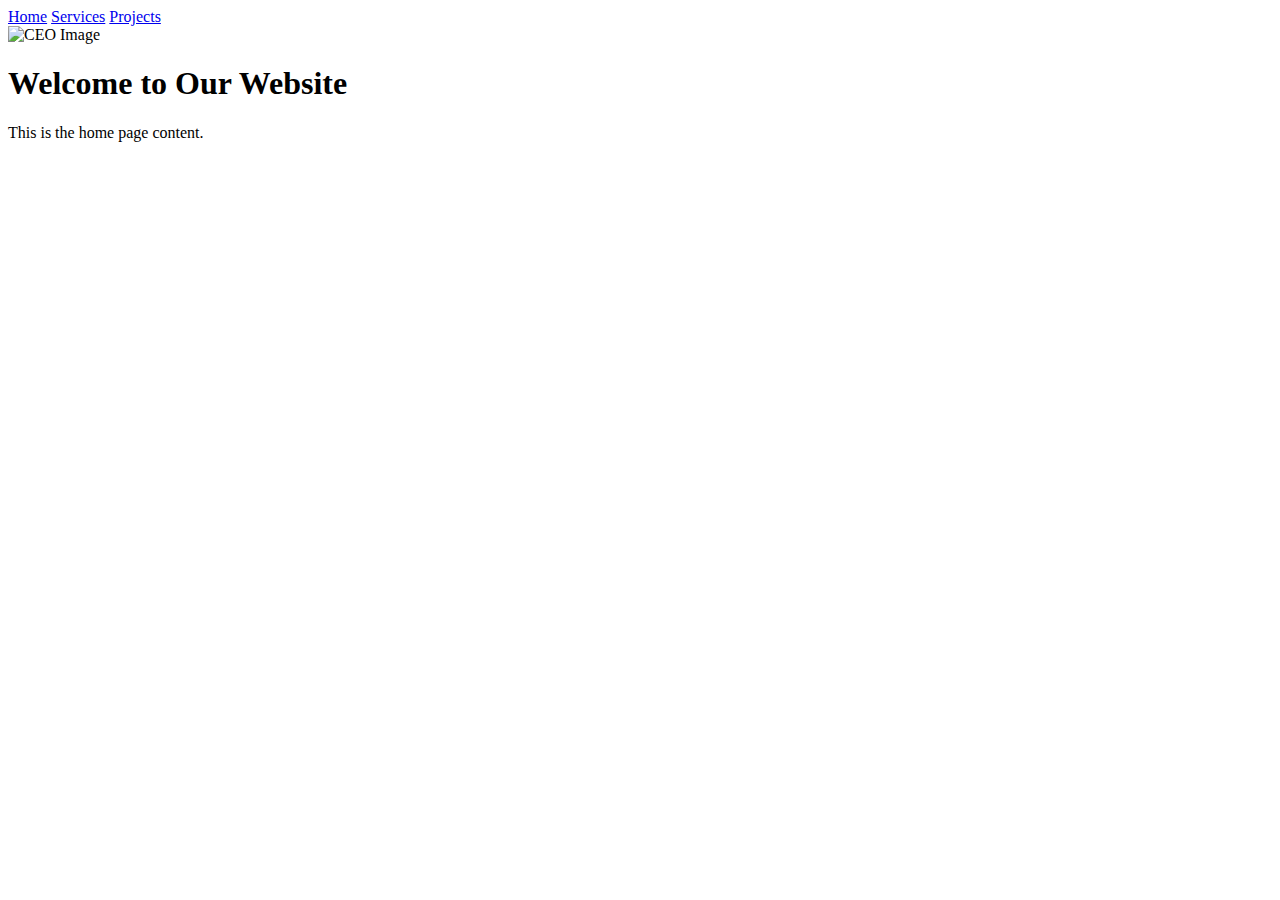
==== index.html @ 5084c75d "initial commit" ====
<!DOCTYPE html>
<html lang="en">
<head>
    <meta charset="UTF-8">
    <meta name="viewport" content="width=device-width, initial-scale=1.0">
    <title>Website</title>
    <link rel="stylesheet" href="styles.css">
</head>
<body>
    <header>
        <div class="navbar">
            <a href="index.html">Home</a>
            <a href="services.html">Services</a>
            <a href="projects.html">Projects</a>
        </div>
    </header>
    <main>
        <div class="content">
            <img src="ceo.jpg" alt="CEO Image" class="ceo-image">
            <div class="text-content">
                <h1>Welcome to Our Website</h1>
                <p>This is the home page content.</p>
            </div>
        </div>
    </main>
</body>
</html>
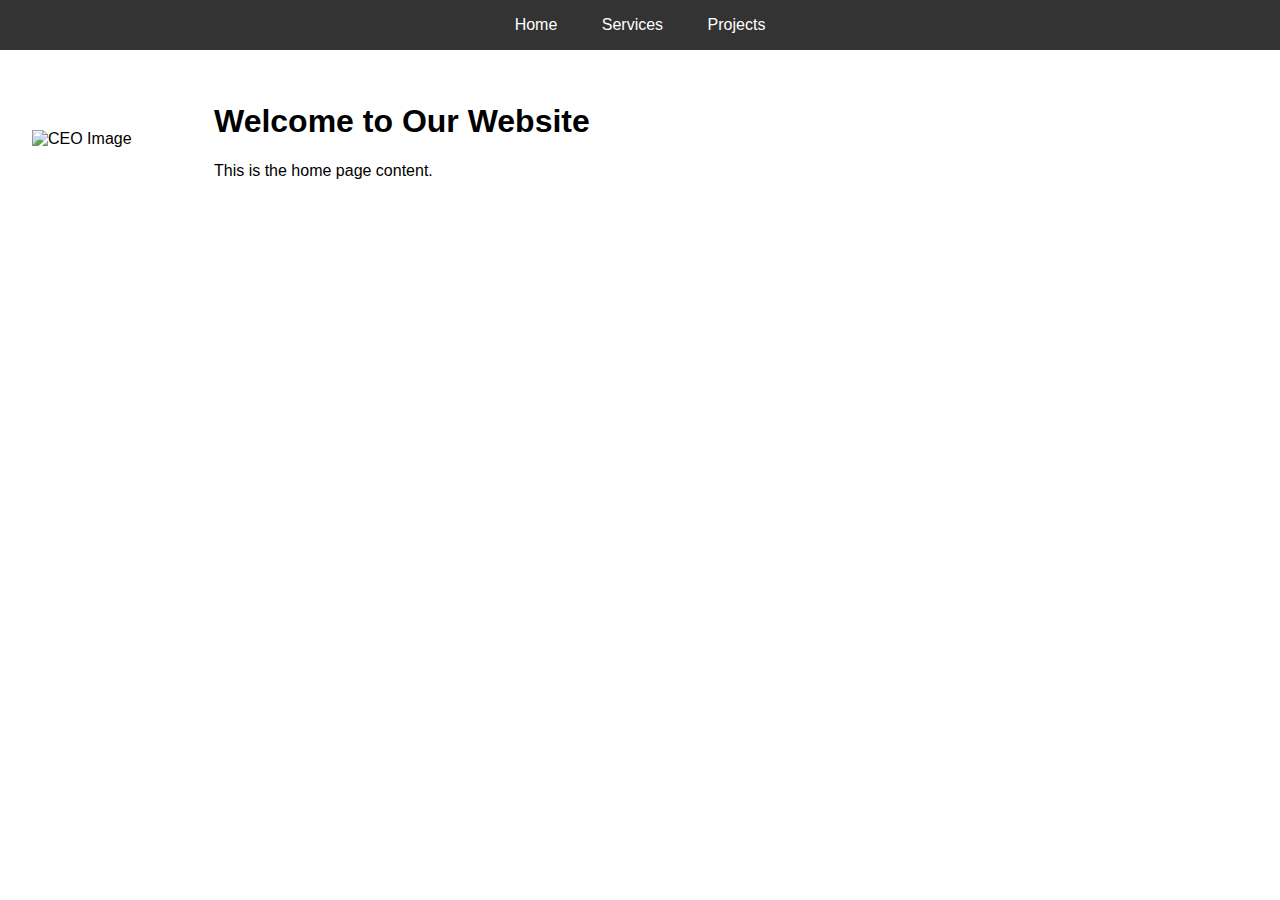
==== commit d35ccb9f: "Add meta description" ====
--- a/index.html
+++ b/index.html
@@ -3,7 +3,8 @@
 <head>
     <meta charset="UTF-8">
     <meta name="viewport" content="width=device-width, initial-scale=1.0">
-    <title>Website</title>
+    <title>Obahnet Website</title>
+    <meta name="description" content="My personal portfolio that showcases my skills and expertise">
     <link rel="stylesheet" href="styles.css">
 </head>
 <body>
--- a/styles.css
+++ b/styles.css
@@ -0,0 +1,41 @@
+body {
+    font-family: Arial, sans-serif;
+    margin: 0;
+    padding: 0;
+}
+
+header {
+    background-color: #333;
+    color: white;
+    padding: 1rem 0;
+    text-align: center;
+}
+
+.navbar a {
+    color: white;
+    padding: 14px 20px;
+    text-decoration: none;
+    text-align: center;
+}
+
+.navbar a:hover {
+    background-color: #ddd;
+    color: black;
+}
+
+.content {
+    display: flex;
+    align-items: center;
+    justify-content: start;
+    padding: 2rem;
+}
+
+.ceo-image {
+    width: 150px;
+    height: auto;
+    margin-right: 2rem;
+}
+
+.text-content {
+    max-width: 600px;
+}
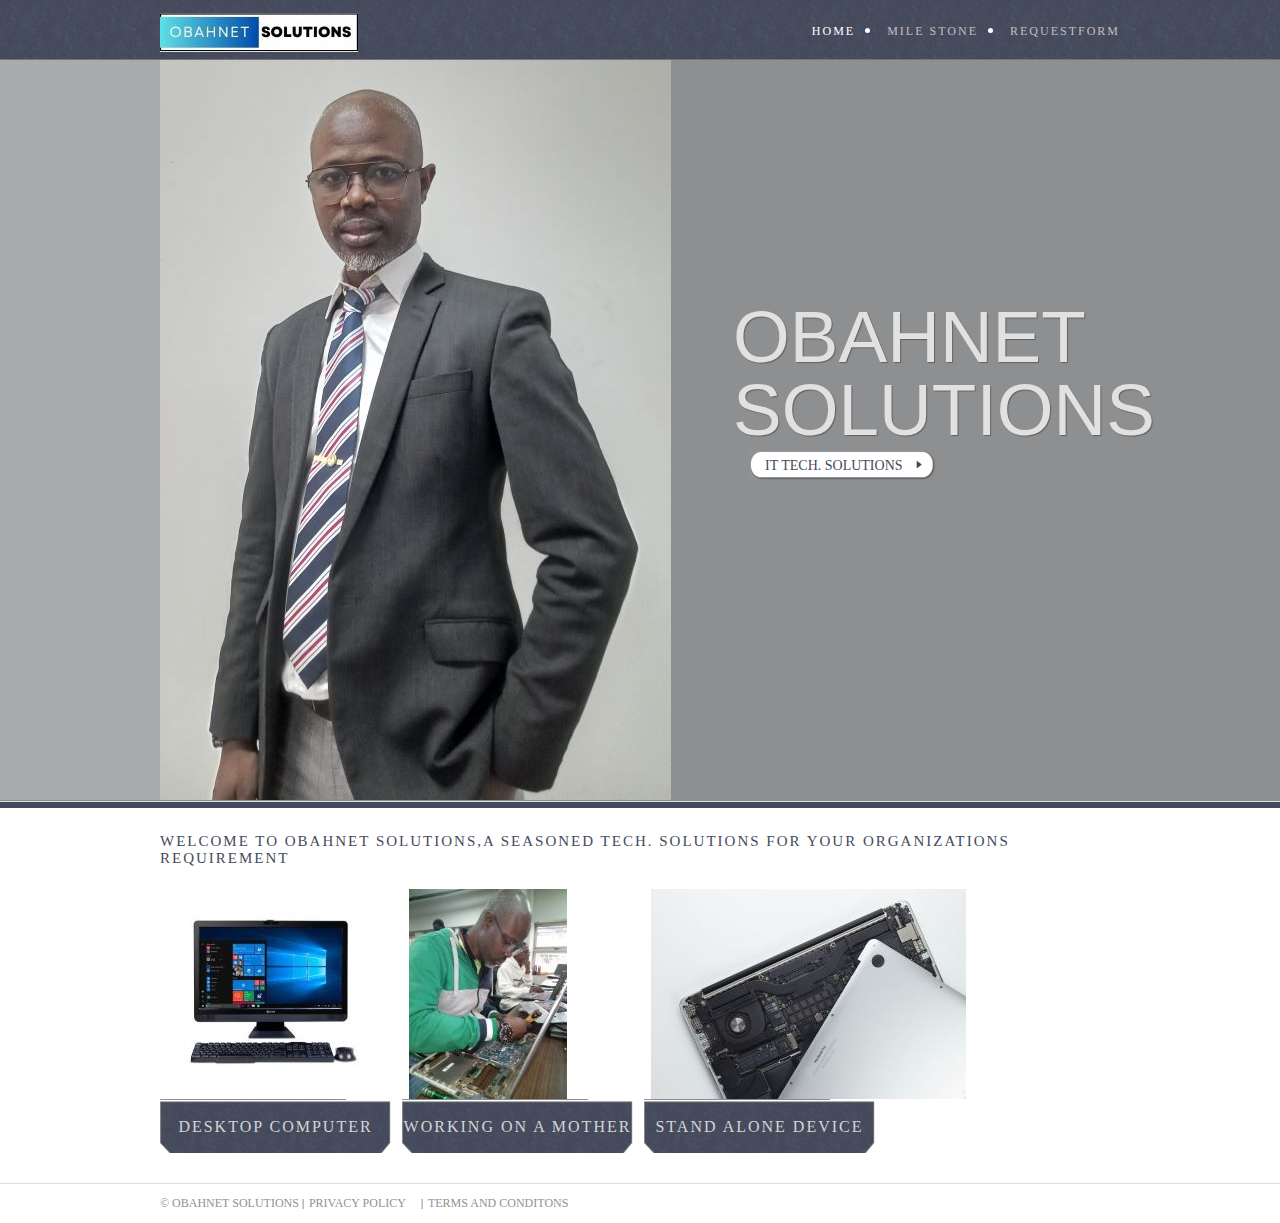
==== commit 50d18adf: "initial commit" ====
--- a/index.html
+++ b/index.html
@@ -1,28 +1,68 @@
 <!DOCTYPE html>
-<html lang="en">
+<!-- Website template by freewebsitetemplates.com -->
+<html>
 <head>
-    <meta charset="UTF-8">
-    <meta name="viewport" content="width=device-width, initial-scale=1.0">
-    <title>Obahnet Website</title>
-    <meta name="description" content="My personal portfolio that showcases my skills and expertise">
-    <link rel="stylesheet" href="styles.css">
+	<meta charset="UTF-8">
+	<title>ObahNet Solutions Website</title>
+	<link rel="stylesheet" href="css/style.css" type="text/css">
+	<!--[if IE 7]>
+		<link rel="stylesheet" href="css/ie7.css" type="text/css">
+	<![endif]-->
 </head>
 <body>
-    <header>
-        <div class="navbar">
-            <a href="index.html">Home</a>
-            <a href="services.html">Services</a>
-            <a href="projects.html">Projects</a>
-        </div>
-    </header>
-    <main>
-        <div class="content">
-            <img src="ceo.jpg" alt="CEO Image" class="ceo-image">
-            <div class="text-content">
-                <h1>Welcome to Our Website</h1>
-                <p>This is the home page content.</p>
-            </div>
-        </div>
-    </main>
+	<div class="header">
+		<div>
+			<a href="index.html" id="logo"><img src="images/obahlogo1.jpg" alt="Obahlogo1"></a>
+			<ul>
+				<li class="selected">
+					<a href="index.html">Home</a>
+				</li>
+				<li>
+					<a href="milestone.html">Mile Stone</a>
+				</li>
+				<li>
+					<a href="form.html">RequestForm</a>
+				</li>
+			</ul>
+		</div>
+		<div class="featured">
+			<img src="images/bg-absolute.png" alt="">
+			<div>
+				<h3>ObahNet<br> Solutions</h3>
+				<a href="milestone.html">IT tech. Solutions</a>
+			</div>
+		</div>
+	</div>
+	<div class="body">
+		<div>
+			<h2>Welcome to ObahNet Solutions,a seasoned Tech. solutions for your organizations requirement</h2>
+			<ul>
+				<li>
+					<a href="milestone.html"><img src="images/computer3.jpg" alt=""></a> <a href="milestone.html">Desktop computer</a>
+				</li>
+				<li>
+					<a href="milestone.html"><img src="images/working on MB2.jpg" alt=""></a> <a href="milestone.html">Working on a Mother Board</a>
+				</li>
+				<li>
+					<a href="milestone.html"><img src="images/computer2.jpg" alt=""></a> <a href="milestone.html">Stand Alone Device</a>
+				</li>
+				</ul>
+		</div>
+	</div>
+	<div class="footer">
+		<div>
+			<p>
+				&#169; OBAHNET SOLUTIONS
+			</p>
+			<ul>
+				<li>
+					<a href="#">Privacy Policy</a>
+				</li>
+				<li>
+					<a href="#">Terms And Conditons</a>
+				</li>
+			</ul>
+		</div>
+	</div>
 </body>
-</html>
+</html>--- a/css/style.css
+++ b/css/style.css
@@ -0,0 +1,644 @@
+/* Website template by freewebsitetemplates.com */
+/*------------------------- Layout styles ------------------------*/
+body {
+	background:url(../images/bg-body.jpg) repeat-x top left;
+	margin:0;
+}
+a {
+	outline:none;
+}
+a img {
+	border:0;
+	display:block;
+}
+p a {
+	color: #8A8989!important;
+	text-decoration:underline!important;
+}
+p a:hover {
+	color:#4b4b4b!important;
+	text-decoration:underline!important;
+}
+/*------------------------- Fonts ------------------------*/
+
+@font-face {
+	font-family: 'forumregular';
+	src: url('../fonts/forum-regular-webfont.eot');
+	src: url('../fonts/forum-regular-webfont.eot?#iefix') format('embedded-opentype'),  url('../fonts/forum-regular-webfont.woff') format('woff'),  url('../fonts/forum-regular-webfont.ttf') format('truetype'),  url('../fonts/forum-regular-webfont.svg#forumregular') format('svg');
+	font-weight: normal;
+	font-style: normal;
+}
+@font-face {
+	font-family: 'abelregular';
+	src: url('../fonts/abel-regular-webfont.eot');
+	src: url('../fonts/abel-regular-webfont.eot?#iefix') format('embedded-opentype'),  url('../fonts/abel-regular-webfont.woff') format('woff'),  url('../fonts/abel-regular-webfont.ttf') format('truetype'),  url('../fonts/abel-regular-webfont.svg#abelregular') format('svg');
+	font-weight: normal;
+	font-style: normal;
+}
+/*------------------------- Header ------------------------*/
+.header {
+	height:auto;
+}
+.header div {
+	height:60px;
+	margin:0 auto;
+	width:960px;
+}
+.header div a#logo {
+	float:left;
+	margin:13px 0 0;
+}
+.header div ul {
+	float: right;
+    list-style: none outside none;
+    margin: 21px 0 0;
+    padding: 0;
+}
+.header div ul li:first-child {
+	list-style:none;
+}
+.header div ul li {
+	color:#fff;
+	float:left;
+	list-style-position:inside;
+	list-style-type:disc;
+	margin:0 0 0 10px;
+	position:relative;
+}
+.header div ul li.selected a, .header div ul li a:hover {
+	color:#fff;
+}
+.header div ul li a {
+	color:#c0bfbf;
+	font-family: 'forumregular';
+	font-size:12px;
+	letter-spacing:2px;
+	text-decoration:none;
+	text-transform:uppercase;
+}
+.header div ul li ul {
+	height:auto;
+	left:-99999px;
+	margin:0 0 0 13px;
+	position:absolute;
+	z-index:1000;
+}
+.header div ul li:hover ul {
+	left:0;
+}
+.header div ul li ul li:first-child {
+	background-color:#ddd;
+}
+.header div ul li ul li {
+	background-color:#c9c9c9;
+	border-bottom:1px solid #fefefe;
+	border-left:1px solid #e6e6e6;
+	border-right:1px solid #f5f5f5;
+	border-top:1px solid #d4d4d4;
+	list-style:none;
+	margin:0;
+	padding:2px 0 2px 0;
+	width:100px;
+}
+.header div ul li ul li a {
+	color:#464c5d!important;
+	font-family: 'forumregular';
+	font-size:12px;
+	text-transform:uppercase;
+	display:block;
+	padding: 5px 10px  5px 10px;
+}
+.header div ul li ul li a:hover {
+	color:#fff!important;
+}
+.header .featured {
+	background:url(../images/bg-featured.png) repeat-x 0 -1px;
+	height:auto;
+	width:auto;
+}
+.header .featured img {
+	height:740px;
+	position:absolute;
+	width:50%;
+	left:0;
+}
+.header .featured div {
+	background:url(../images/CEO_pose1.jpg) no-repeat;
+	height:749px;
+	margin:0 auto;
+	position:relative;
+	width:960px;
+}
+.header .featured div h3 {
+	color:#e1e1e1;
+	font-family:Myriad Pro, sans-serif;
+	font-size:73px;
+	font-weight:400;
+	left:573px;
+	line-height:73px;
+	margin:0;
+	position:absolute;
+	text-shadow:1px 1px 1px #606163;
+	text-transform:uppercase;
+	top:240px;
+}
+.header .featured div a {
+	background:url(../images/interface.png) no-repeat 15px -35px;
+	color:#444a5b;
+	display:block;
+	font-family: 'forumregular';
+	font-size:14px;
+	height:31px;
+	left:575px;
+	line-height:32px;
+	position:absolute;
+	text-decoration:none;
+	text-indent:30px;
+	text-transform:uppercase;
+	top:390px;
+	width:215px;
+}
+.header .featured div a:hover {
+	background:url(../images/interface.png) no-repeat 15px -66px;
+}
+/*------------------------- Body ------------------------*/
+.body {
+	padding:0 0 30px;
+	z-index:100;
+}
+.body div {
+	margin:0 auto;
+	overflow:hidden;
+	width:960px;
+}
+.body div h2 {
+	color:#444a5b;
+	font-family: 'abelregular';
+	font-size:15px;
+	font-weight:400;
+	letter-spacing:2px;
+	margin:24px 0 0;
+	text-transform:uppercase;
+}
+.body div h2 a {
+	color:#444a5b;
+}
+.body div p {
+	color:#8a8989;
+	font-family: 'abelregular';
+	font-size:14px;
+	line-height:24px;
+	margin:27px 0 0;
+	text-align:justify;
+	letter-spacing:0.001em;
+}
+.body div p a {
+	color:#8a8989;
+}
+.body div p a:hover {
+	color:#4b4b4b;
+}
+.body div ul {
+	list-style:none;
+	margin:22px 0 0;
+	overflow:hidden;
+	padding:0;
+}
+.body div ul li {
+	float:left;
+	margin:0 0 0 11px;
+	text-align:center;
+}
+.body div ul li a:first-child {
+	background:none;
+	height:auto;
+	margin:0 auto;
+	width:218px;
+}
+.body div ul li a:first-child img:hover {
+	filter:alpha(opacity=90);/* Needed for IE8 and old versions */
+	opacity:0.9;
+}
+.body div ul li a:first-child:hover {
+	background:none;
+}
+.body div ul li a {
+	background:url(../images/interface.png) no-repeat 0 -95px;
+	color:#d5d5d5;
+	display:block;
+	font-family: 'forumregular';
+	font-size:16px;
+	height:54px;
+	letter-spacing:2px;
+	line-height:55px;
+	text-decoration:none;
+	text-transform:uppercase;
+	width:231px;
+}
+.body div ul li > a:hover {
+	background:url(../images/interface.png) no-repeat 0 -150px;
+	text-decoration:none!important;
+}
+.body .contactus ul {
+	list-style:none;
+	margin:0;
+	padding:26px 0 0;
+}
+.body .contactus ul li {
+	float:left;
+	margin:0 0 0 27px;
+	text-align:left;
+	width:218px;
+}
+.body .contactus ul li h3 {
+	color:#8a8989;
+	font-family: 'abelregular';
+	font-size:14px;
+	font-weight:400;
+	line-height:24px;
+	margin:28px 0 0;
+	text-transform:uppercase;
+}
+.body .contactus ul li a {
+	background:none;
+	color:#444A5B;
+	display:inline;
+	font-size:14px;
+	letter-spacing:0;
+	line-height:24px;
+	text-transform:capitalize;
+}
+.body .contactus ul li p {
+	margin:24px 0 0;
+}
+.body .contactus ul li p a {
+	color:#8A8989;
+}
+.body .contactus ul li p a:hover {
+	color:#444A5B!important;
+	background:none;
+}
+.body .project .navigation {
+	background:url(../images/bg-navigation.png) no-repeat;
+	height:45px;
+	padding:0;
+	width:960px;
+}
+.body .project .navigation ul {
+	margin:0 auto;
+	width:790px;
+}
+.body .project .navigation ul li:first-child {
+	background:none;
+	margin:0;
+	padding:0;
+}
+.body .project .navigation ul li {
+	background:url(../images/separator.jpg) no-repeat left top;
+	height:45px;
+	margin:0 0 0 5px;
+	padding:0 0 0 15px;
+	width:auto;
+}
+.body .project .navigation ul li a {
+	color:#c0bfbf;
+	font-family: 'abelregular';
+	font-size:12px;
+	letter-spacing:2px;
+	line-height:44px;
+	text-decoration:none;
+	text-transform:uppercase;
+	width:auto;
+}
+.body .project .navigation ul li a:hover, .body .project .navigation ul li.selected a {
+	color:#fff;
+}
+.body .project div {
+	background:url(../images/bg-content.png) no-repeat left bottom #ddd;
+	margin:0 auto;
+	padding:0 39px 36px;
+	width:860px;
+}
+.body .project div h2 {
+	margin:25px 0;
+}
+.body .project div ul {
+	margin:1px 0 0;
+	overflow:hidden;
+	width:865px;
+}
+.body .project div ul li {
+	float:left;
+	margin:0 0 0 2px;
+}
+.body .project div ul li a {
+	display:block;
+	width:287px;
+}
+.body .project div ul li a img {
+	border:1px solid #fff;
+}
+.body .blog {
+	overflow:hidden;
+	padding:43px 0 60px;
+}
+.body .blog div:first-child {
+	margin:0;
+	width:710px;
+}
+.body .blog div:first-child div:first-child {
+	border:0;
+	padding:0;
+}
+.body .blog div:first-child div {
+	background:none;
+	border-top:6px solid #444a5b;
+	margin:0;
+	overflow:hidden;
+	padding:24px 0 0;
+	width:auto;
+	float:none;
+}
+.body .blog div:first-child div div:first-child {
+	margin:0;
+	width:240px;
+}
+.body .blog div:first-child div div:first-child span:first-child {
+	color:#8a8989;
+	display:block;
+	font-family: 'forumregular';
+	font-size:12px;
+	margin:0;
+	text-transform:uppercase;
+	width:auto;
+}
+.body .blog div:first-child div div:first-child h3 {
+	margin:4px 0 24px;
+}
+.body .blog div:first-child div div:first-child h3 a {
+	color:#444a5b;
+	font-family: 'forumregular';
+	font-size:16px;
+	font-weight:400;
+	letter-spacing:2px;
+	line-height:24px;
+	text-transform:uppercase;
+	text-decoration:none;
+}
+.body .blog div:first-child div div:first-child h3 a:hover {
+	color:#000;
+}
+.body .blog div:first-child div div:first-child a {
+	color:#8a8989;
+	display:block;
+	font-family: 'forumregular';
+	font-size:12px;
+	letter-spacing:2px;
+	line-height:24px;
+	margin:0 0 1px;
+	text-transform:uppercase;
+}
+.body .blog div:first-child div div:first-child a:hover {
+	color:#444a5b;
+}
+.body .blog div:first-child div div:first-child span {
+	color:#8a8989;
+	display:block;
+	font-family: 'forumregular';
+	font-size:12px;
+	margin:23px 0 0;
+	text-transform:uppercase;
+	width:190px;
+}
+.body .blog div:first-child div div:first-child span a {
+	color:#8a8989;
+	display:inline;
+	font-family: 'forumregular';
+	font-size:12px;
+	text-transform:uppercase;
+}
+.body .blog div:first-child div div:first-child span a:hover {
+	color:#444a5b;
+}
+.body .blog div:first-child div div {
+	border:0;
+	float:left;
+	margin:0 0 0 10px;
+	padding:0;
+	width:459px;
+}
+.body .blog div:first-child div div p {
+	margin:7px 0 21px;
+}
+.body .blog div {
+	float:left;
+	margin:0 0 0 30px;
+	width:218px;
+}
+.body .blog div div h3 {
+	color:#444a5b;
+	font-family: 'forumregular';
+	font-size:16px;
+	font-weight:700;
+	letter-spacing:2px;
+	line-height:24px;
+	margin:0 0 10px;
+	text-transform:uppercase;
+}
+.body .blog div div:first-child {
+	background:none;
+	padding-top:0;
+	width:auto;
+}
+.body .blog div div {
+	background:url(../images/dashed-devider.png) repeat-x left top;
+	margin:0;
+	padding:22px 0 12px;
+}
+.body .blog div div ul li {
+	margin:0 0 8px;
+	text-align:left;
+}
+.body .blog div div ul li a {
+	color:#8a8989;
+	font-family: 'forumregular';
+	font-size:14px;
+	letter-spacing:0.001em;
+	line-height:24px;
+}
+.body .blog div div ul li a:hover {
+	color:#444A5B;
+}
+.body .blog p a:hover{
+	color:#444a5b!important;
+}
+.body .locator {
+	height:auto;
+	min-height:1284px;
+	padding:50px 0 0;
+}
+.body .locator .search {
+	float:left;
+	width:230px;
+}
+.body .locator .search h3 {
+	color:#444a5b;
+	font-family: 'forumregular';
+	font-size:16px;
+	font-weight:400;
+	letter-spacing:2px;
+	line-height:24px;
+	margin:0 0 13px;
+	text-transform:uppercase;
+}
+.body .locator .search form {
+	background:url(../images/bg-search.png) no-repeat;
+	height:183px;
+	padding:22px 0 0 26px;
+	width:204px;
+}
+.body .locator .search form label:first-child {
+	margin-top:0;
+}
+.body .locator .search form label {
+	color:#636363;
+	display:block;
+	font-family: 'abelregular';
+	font-size:12px;
+	letter-spacing:1px;
+	margin:21px 0 3px;
+	text-transform:uppercase;
+}
+.body .locator .search form input {
+	background-color:#fff;
+	border-bottom:1px solid #f1f1f1;
+	border-left:1px solid #f1f1f1;
+	border-right:1px solid #fdfdfd;
+	border-top:1px solid #f1f1f1;
+	color:#444a5b;
+	margin:0;
+	padding:5px;
+	width:169px;
+}
+.body .locator .search input#submit {
+	background:url(../images/interface.png) no-repeat 0 1px;
+	border:0;
+	color:#ddd;
+	cursor:pointer;
+	font-family: 'forumregular';
+	font-size:13px;
+	height:34px;
+	letter-spacing:1px;
+	margin:16px 0 0;
+	text-transform:uppercase;
+	width:186px;
+}
+.body .locator .search input#submit:hover {
+	background:url(../images/interface.png) no-repeat 0 -206px;
+}
+.body .locator ul {
+	float:left;
+	margin:0 0 0 29px;
+	padding:38px 0 0;
+	width:700px;
+}
+.body .locator ul li {
+	float:left;
+	margin:0 0 0 37px;
+	width:208px;
+}
+.body .locator ul li div:first-child {
+	background:none;
+	padding:0;
+}
+.body .locator ul li div {
+	background:url(../images/dashed-devider.png) repeat-x;
+	padding:37px 0 0;
+	text-align:left;
+	width:auto;
+}
+.body .locator ul li div h4 {
+	color:#404656;
+	font-family: 'forumregular';
+	font-size:14px;
+	font-weight:400;
+	margin:0;
+	text-transform:uppercase;
+}
+.body .locator ul li div a {
+	background:none;
+	color:#8A8989;
+	font-family: 'abelregular';
+	font-size:13px;
+	height:auto;
+	letter-spacing:1px;
+	line-height:13px;
+	margin:30px 0 45px;
+	text-decoration:underline;
+}
+.body div ul li a:hover {
+	color:#D5D5D5;
+}
+.body div ul li:first-child, .body .about ul li:first-child, .body .collections div ul li:first-child, .body .blog div div ul, .body .locator ul li:first-child {
+	margin:0;
+}
+.body .about, .body .collections {
+	height:auto;
+	min-height:1284px;
+	padding:29px 0 0;
+}
+/*------------------------- Footer ------------------------*/
+.footer {
+	border-top:1px solid #dedede;
+	color:#929191;
+	font-family: 'forumregular';
+	font-size:12px;
+	height:36px;
+	text-transform:uppercase
+}
+.footer div {
+	margin:0 auto;
+	overflow:hidden;
+	width:960px
+}
+.footer div p {
+	float:left
+}
+.footer div p.address {
+	margin-left:65px
+}
+.footer div ul {
+	float:left;
+	list-style:none;
+	margin:12px 75px 12px 3px;
+	padding:0
+}
+.footer div ul li:first-child {
+	margin:0
+}
+.footer div ul li {
+	background:url(../images/separator2.png) no-repeat left center;
+	float:left;
+	margin:0 0 0 5px;
+	padding:0 0 0 7px
+}
+.footer div .connect {
+	float:right;
+	margin:12px 0 0 0;
+	width:auto
+}
+.footer div .connect a:first-child {
+	margin:0 10px 0 0
+}
+.footer div ul li a, .footer div .connect a {
+	color:#929191;
+	font-family: 'forumregular';
+	font-size:12px;
+	text-decoration:none;
+	text-transform:uppercase;
+	margin:0 10px 0 0;
+}
+.footer div ul li a:hover, .footer div .connect a:hover {
+	color:#4b4b4b;
+	text-decoration:none
+}--- a/css/ie7.css
+++ b/css/ie7.css
@@ -0,0 +1,13 @@
+/* Website template by freewebsitetemplates.com */
+/*------------------------- Body ------------------------*/
+.header div ul li:hover ul {
+	left:-15px;
+	top:20px;
+}
+.body .collections div ul li {
+	width:285px;
+}
+/*------------------------- Footer ------------------------*/
+.footer div p {
+	padding: 12px 0;
+}